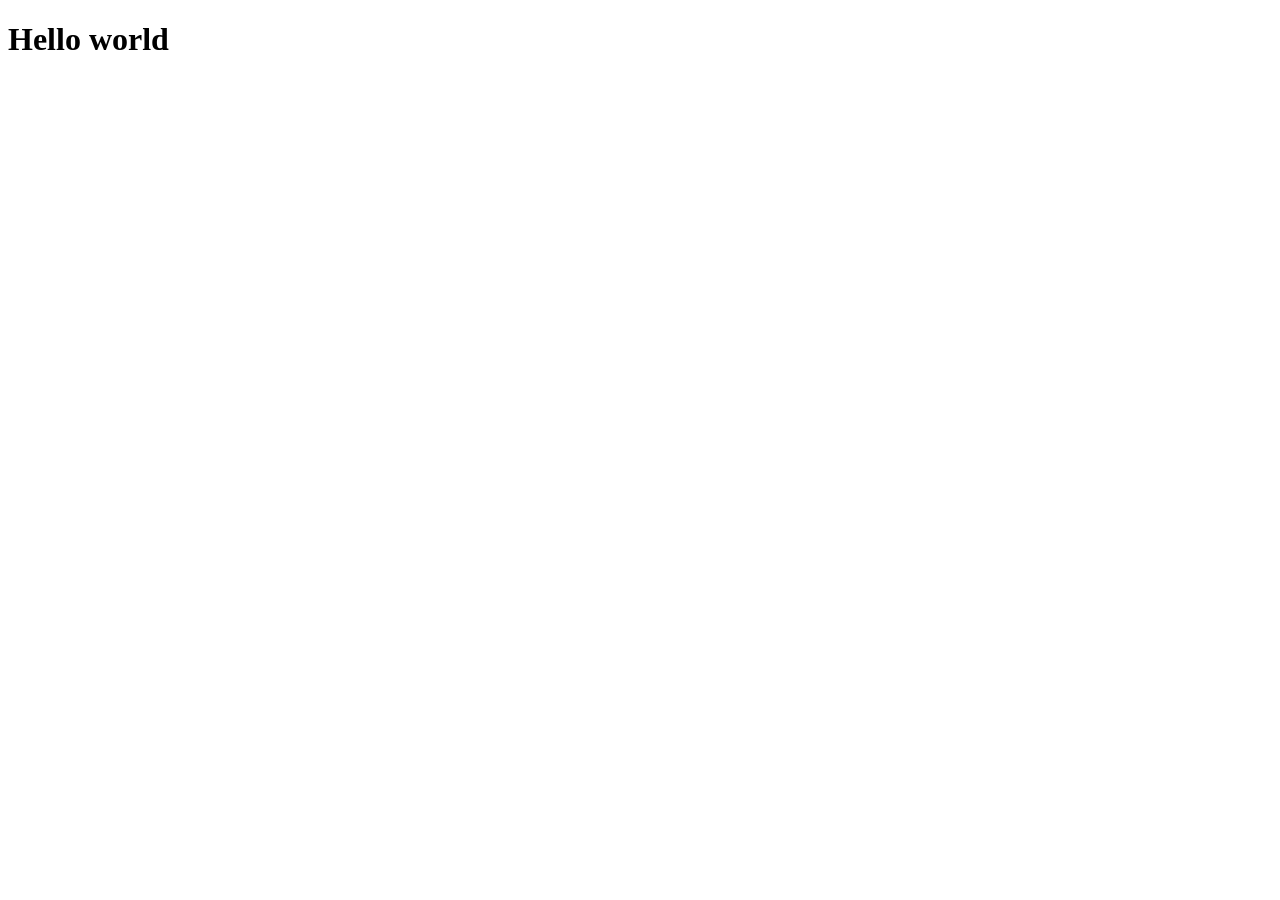
==== index.html @ 7e918524 "added tml" ====
<!DOCTYPE html>
<html lang="en">
<head>
    <meta charset="UTF-8">
    <meta name="viewport" content="width=device-width, initial-scale=1.0">
    <link rel="stylesheet" href="style.css">
    <title>Document</title>
</head>
<body>
    <h1>Hello world</h1>
</body>
</html>
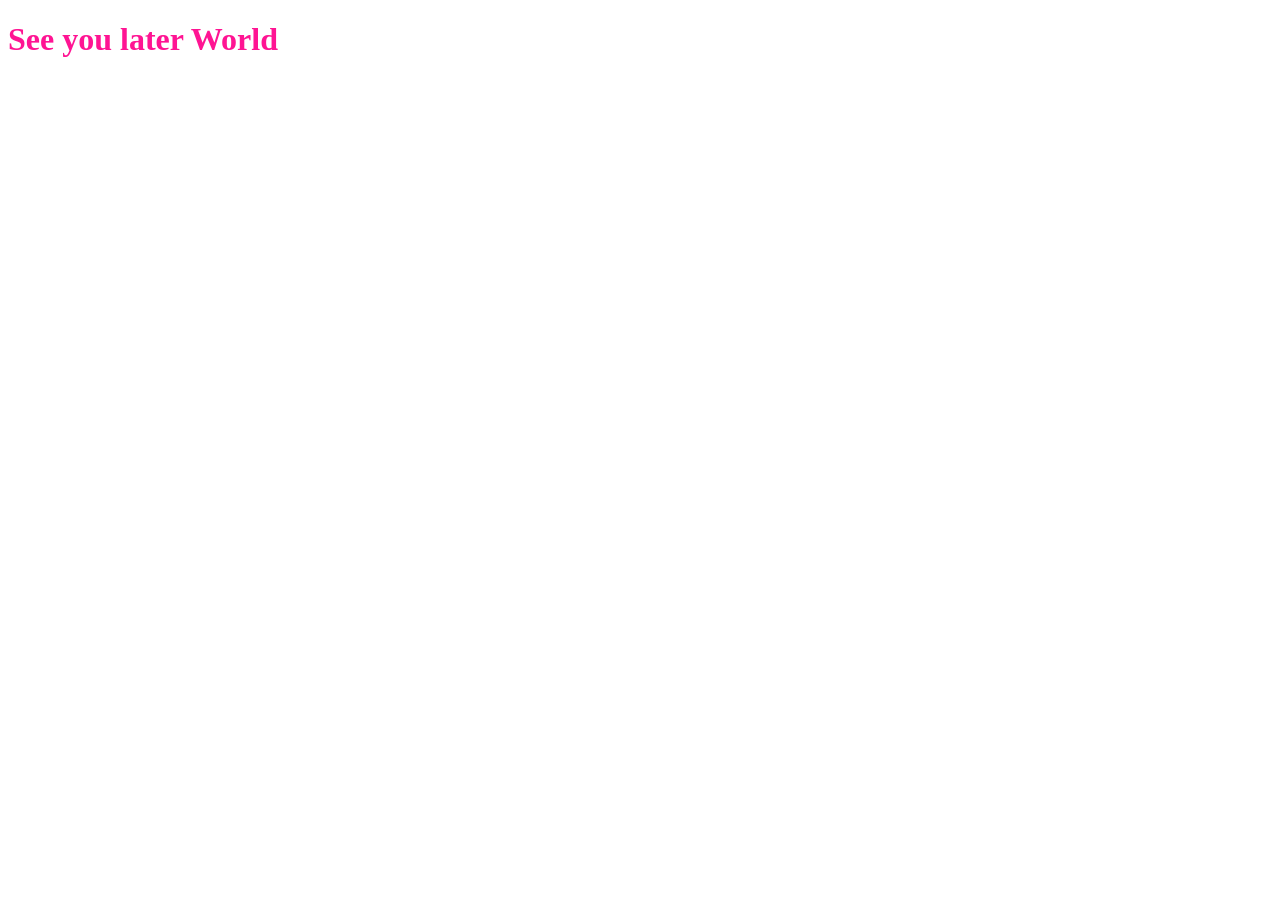
==== commit 03209ef3: "color changes" ====
--- a/index.html
+++ b/index.html
@@ -7,6 +7,6 @@
     <title>Document</title>
 </head>
 <body>
-    <h1>Hello world</h1>
+    <h1>See you later World</h1>
 </body>
 </html>
--- a/style.css
+++ b/style.css
@@ -0,0 +1,3 @@
+h1{
+    color:deeppink
+}
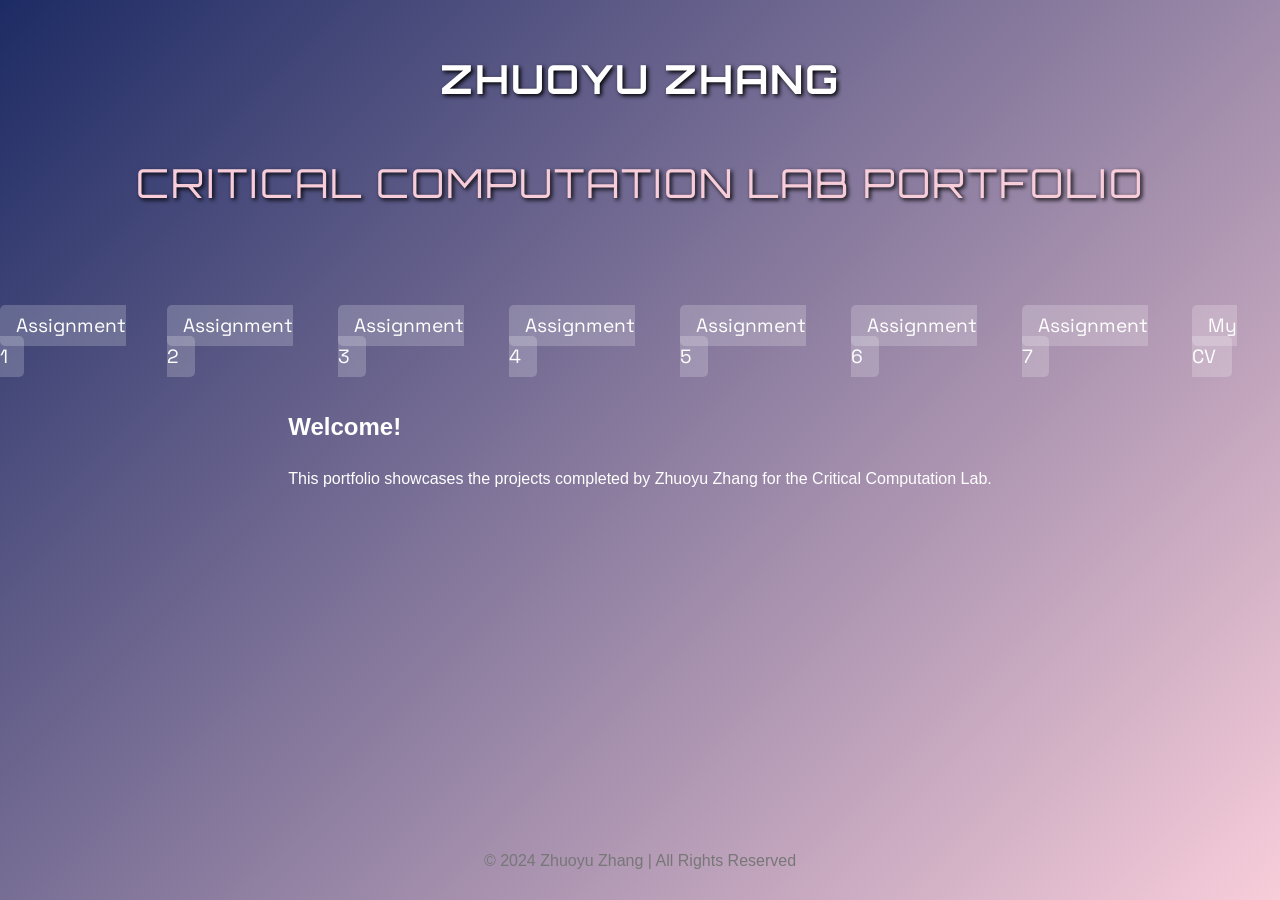
==== commit 2b0acbab: "initial commit" ====
--- a/index.html
+++ b/index.html
@@ -1,12 +1,39 @@
 <!DOCTYPE html>
 <html lang="en">
 <head>
-    <meta charset="UTF-8">
-    <meta name="viewport" content="width=device-width, initial-scale=1.0">
-    <link rel="stylesheet" href="style.css">
-    <title>Document</title>
+    <title>Zhuoyu Zhang | Critical Computation Lab Portfolio</title>
+    <meta charset="utf-8" />
+    <meta http-equiv="X-UA-Compatible" content="IE=edge" />
+    <meta name="viewport" content="width=device-width, initial-scale=1" />
+    <link rel="stylesheet" href="style.css" />
+    <link href="https://fonts.googleapis.com/css2?family=Orbitron:wght@400;700&family=Space+Grotesk:wght@300;400;500;700&display=swap" rel="stylesheet">
+    <script src="script.js" defer></script>
 </head>
 <body>
-    <h1>See you later World</h1>
+    <header>
+        <h1>Zhuoyu Zhang</h1>
+        <p>Critical Computation Lab Portfolio</p>
+    </header>
+    <nav>
+        <ul>
+            <li><a href="assignment1.html">Assignment 1</a></li>
+            <li><a href="assignment2.html">Assignment 2</a></li>
+            <li><a href="assignment3.html">Assignment 3</a></li>
+            <li><a href="assignment4.html">Assignment 4</a></li>
+            <li><a href="assignment5.html">Assignment 5</a></li>
+            <li><a href="assignment6.html">Assignment 6</a></li>
+            <li><a href="assignment7.html">Assignment 7</a></li>
+            <li><a href="cv.html" target="_blank">My CV</a></li> 
+        </ul>
+    </nav>
+    <main>
+        <section>
+            <h2>Welcome!</h2>
+            <p>This portfolio showcases the projects completed by Zhuoyu Zhang for the Critical Computation Lab.</p>
+        </section>
+    </main>
+    <footer>
+        <p>&copy; 2024 Zhuoyu Zhang | All Rights Reserved</p>
+    </footer>
 </body>
-</html>+</html>
--- a/style.css
+++ b/style.css
@@ -1,3 +1,161 @@
-h1{
-    color:deeppink
-}+body {
+    margin: 0;
+    font-family: 'Space Grotesk', sans-serif; /* Body font */
+    background: linear-gradient(135deg, #1d2b64, #f8cdda); /* Artistic gradient */
+    color: #ffffff; /* White text for good contrast */
+    min-height: 100vh;
+    display: flex;
+    flex-direction: column;
+    align-items: center;
+    font-family: 'Space Grotesk', sans-serif;
+    background: linear-gradient(135deg, #1d2b64, #f8cdda); /* Artistic gradient */
+    color: #ffffff;
+    margin: 0;
+    padding: 0;
+    display: flex;
+    flex-direction: column;
+    align-items: center;
+    justify-content: flex-start;
+    min-height: 100vh;
+}
+
+
+header {
+    text-align: center;
+    padding: 2rem 1rem;
+    font-family: 'Orbitron', sans-serif; /* Title font */
+    font-size: 2.5rem;
+    text-transform: uppercase;
+    letter-spacing: 2px;
+    color: #f8cdda;
+    text-shadow: 2px 2px 4px #000000; /* Add a glow effect */
+}
+
+nav ul {
+    list-style: none;
+    padding: 0;
+    display: flex;
+    gap: 1rem;
+    justify-content: center;
+}
+
+nav ul li {
+    font-size: 1.2rem;
+}
+
+nav ul li a {
+    color: #ffffff;
+    text-decoration: none;
+    padding: 0.5rem 1rem;
+    background-color: rgba(255, 255, 255, 0.2); /* Semi-transparent button */
+    border-radius: 5px;
+    transition: background-color 0.3s ease, transform 0.3s ease;
+    font-family: 'Space Grotesk', sans-serif; /* Body font */
+}
+
+nav ul li
+
+
+* {
+    margin: 0;
+    padding: 0;
+    box-sizing: border-box;
+}
+
+body {
+    font-family: Arial, sans-serif;
+    line-height: 1.6;
+    display: flex;
+    flex-direction: column;
+    align-items: center;
+    min-height: 100vh;
+    background-color: #f9f9f9;
+}
+
+header {
+    text-align: center;
+    padding: 20px;
+    margin-bottom: 20px; 
+}
+
+.description {
+    max-width: 600px;
+    background: rgba(255, 255, 255, 0.1); /* Semi-transparent background */
+    border-radius: 10px;
+    padding: 20px;
+    margin: 20px;
+    box-shadow: 0 4px 10px rgba(0, 0, 0, 0.3);
+    font-family: 'Coda', sans-serif; /* Change to Coda font */
+}
+
+.description h2 {
+    font-size: 1.8rem;
+    color: #f8cdda;
+}
+
+.description p {
+    line-height: 1.6;
+    font-size: 1rem;
+}
+
+h1 {
+    font-size: 2.5rem;
+    font-weight: 700;
+    color: #ffffff;
+    text-shadow: 2px 2px 4px #000000;
+}
+
+.assignments ul {
+    list-style: none;
+    margin: 20px;
+    padding: 0;
+}
+
+.assignments ul li {
+    margin: 10px 0;
+}
+
+.assignments ul li a {
+    text-decoration: none;
+    color: #0066cc;
+    font-size: 1.2em;
+    transition: color 0.3s;
+}
+
+.assignments ul li a:hover {
+    color: #00509e;
+}
+
+footer {
+    text-align: center;
+    padding: 10px;
+    color: #777;
+    margin-top: auto;
+}
+
+#sketch-container {
+    width: 400px;
+    height: 400px;
+    background: #ffffff;
+    border: 2px solid #f8cdda;
+    border-radius: 10px;
+    box-shadow: 0 4px 10px rgba(0, 0, 0, 0.3);
+    margin: 20px auto; /* Center sketch */
+    display: flex;
+    align-items: center;
+    justify-content: center;
+}
+.profile-img {
+    width: 120px;
+    height: 120px;
+    border-radius: 50%;
+    margin-right: 20px;
+    object-fit: cover;
+    border: 3px solid #4CAF50;  
+}
+
+.bio-text {
+    max-width: 600px; 
+    text-align: justify;
+}
+
